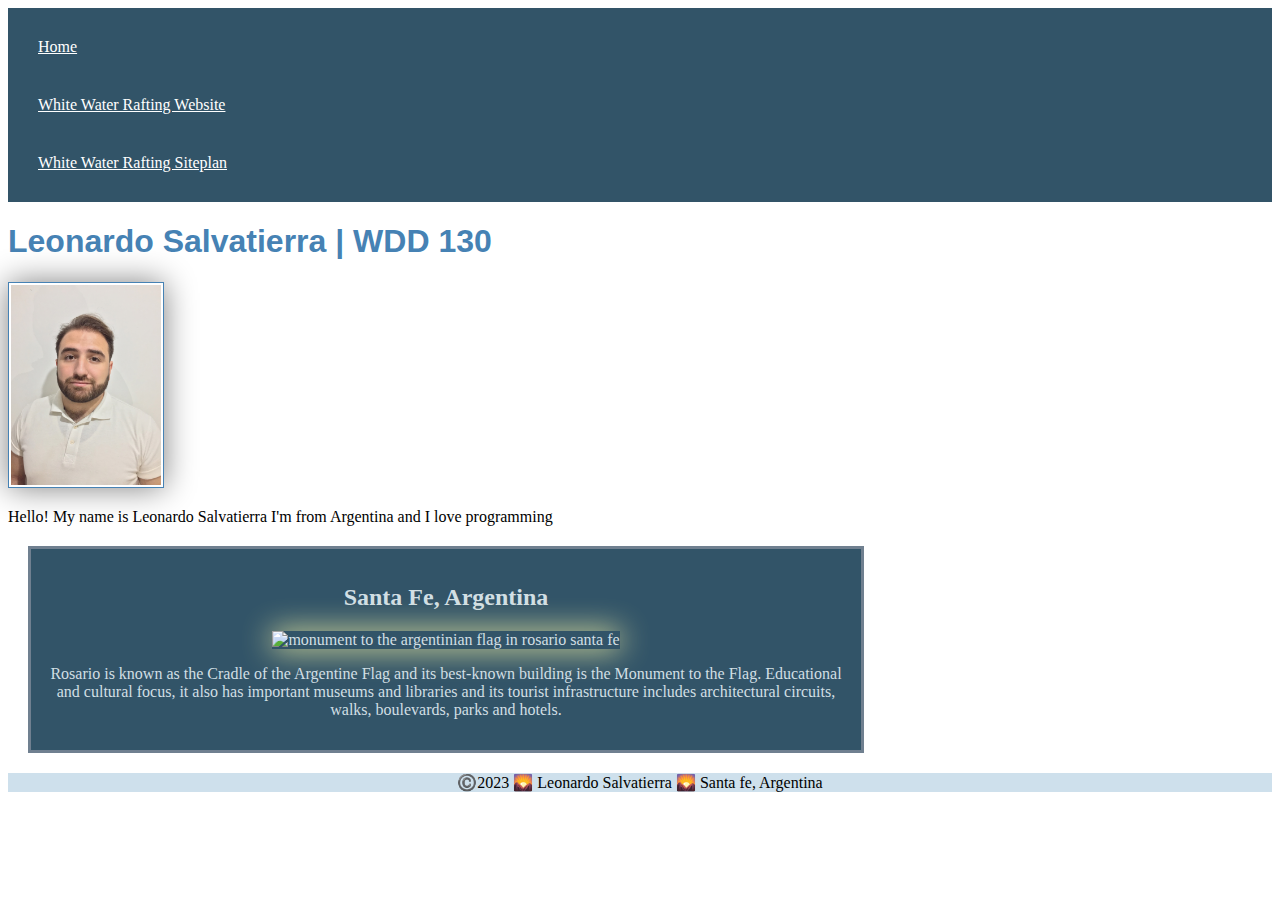
==== index.html @ 86084e2b "continue with the index page" ====
<!DOCTYPE html>
<html lang="en-US">
  <head>
    <meta charset="utf-8">
    <meta name="viewport" content="width=device-width,initial-scale=1.0">
    <title>Leonardo Salvatierra | WDD 130</title>
    <meta name="description" content="this is a page created by course of web fundamentals from BYU-Idaho, in this page you will be able to know more about me, Leonardo Salvatierra">
    <meta name="author" content="Leonardo Salvatierra">
    <link rel="stylesheet" href="styles/styles.css">
  </head>
  <body>
    <header>
      <nav>
        <a href="#">Home</a>
        <a href="wwr/">White Water Rafting Website</a>
        <a href="wwr/site-plan-rafting.html">White Water Rafting Siteplan</a>
      </nav>
    </header>
    <main>
      <h1>Leonardo Salvatierra | WDD 130</h1>
      <img src="images/leo.jpg" alt="I am Leonardo Salvatierra" width="200">
      <p>Hello! My name is Leonardo Salvatierra I'm from Argentina and I love programming </p>
    </main>
    <aside>
      <h2>Santa Fe, Argentina</h2>
      <img src="https://dynamic-media-cdn.tripadvisor.com/media/photo-o/13/e7/90/b4/monumento-a-la-bandera.jpg?w=1100&h=-1&s=1" alt="monument to the argentinian flag in rosario santa fe">
      <p>Rosario is known as the Cradle of the Argentine Flag and its best-known building is the Monument to the Flag. Educational and cultural focus, it also has important museums and libraries and its tourist infrastructure includes architectural circuits, walks, boulevards, parks and hotels.</p>
    </aside>
    <footer>
      <p>©️2023 🌄 Leonardo Salvatierra 🌄 Santa fe, Argentina</p>
    </footer>
  </body>
</html>
---- styles/styles.css ----
nav {
    background-color: rgb(50, 84, 104);
    padding: 10px;
}
nav a {
    color: white;
    display: block;
    padding: 20px;
}
h1 {
    color: steelblue;
    font-family: Arial;
}
main img {
    width: 150px;
    height: auto;
    border: 1px solid steelblue;
    padding: 2px;
    box-shadow: 0 0 30px gray;
}
p {
    padding: 0;
}
main {
    max-width: 800px;
}
body {
    font-family: Georgia;
}
aside {
    width: 800px;
    margin: 20px;
    border: 3px solid slategrey;
    padding: 15px;
    background-color: rgb(50, 84, 104);
    color: rgb(209, 223, 228);
    text-align: center;
}
aside img {
    width: 200px;
    height: auto;
    box-shadow: 0 0 30px rgb(244, 242, 164);
}
footer {
    margin-top: 2px;
    border-top: 2px;
    border-color: rgb(61, 100, 122);
    background-color: rgba(158, 194, 218, 0.5);
    text-align: center;
}
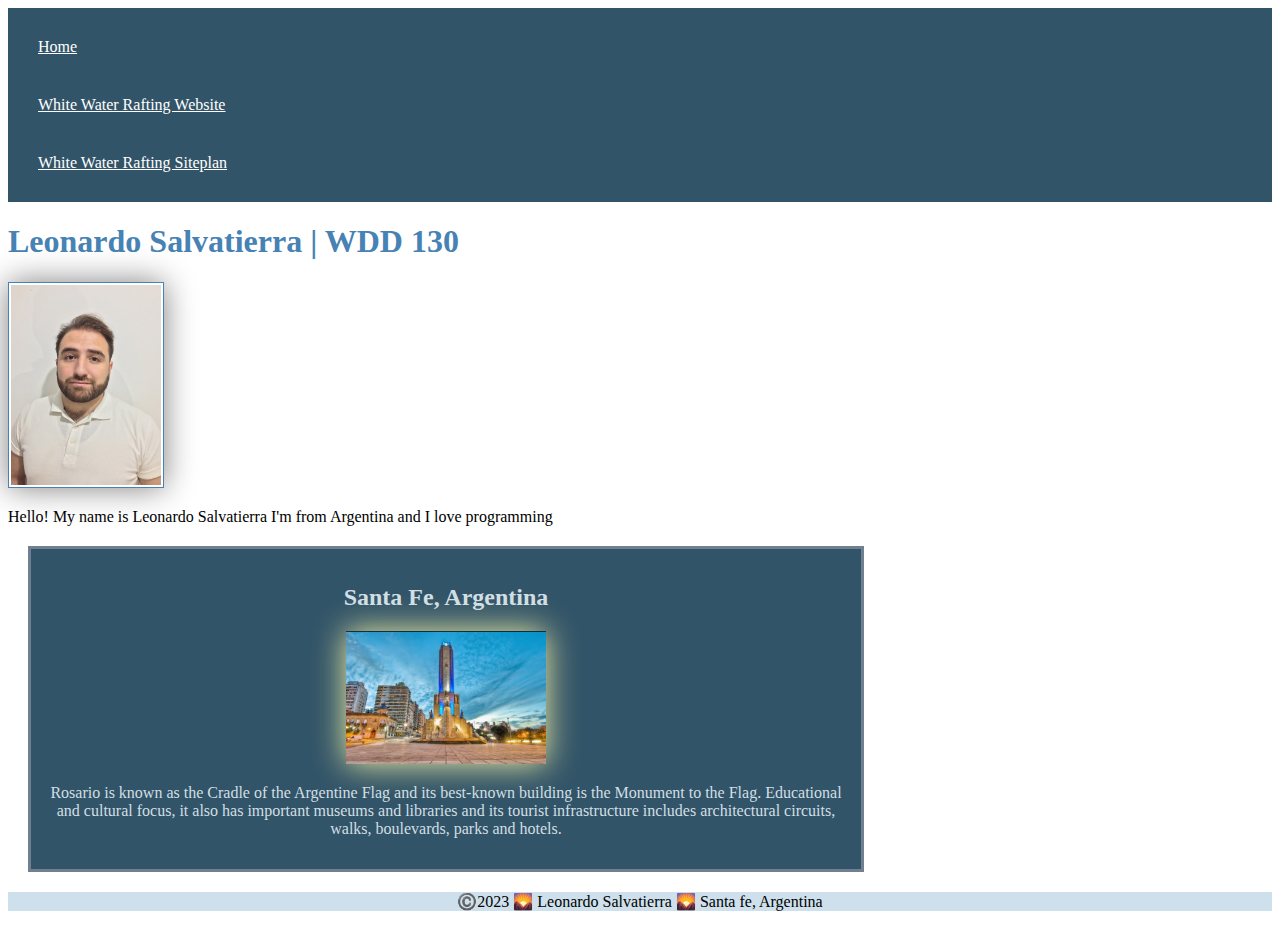
==== commit cbdc8ae3: "last chages" ====
--- a/index.html
+++ b/index.html
@@ -5,7 +5,7 @@
     <meta name="viewport" content="width=device-width,initial-scale=1.0">
     <title>Leonardo Salvatierra | WDD 130</title>
     <meta name="description" content="this is a page created by course of web fundamentals from BYU-Idaho, in this page you will be able to know more about me, Leonardo Salvatierra">
-    <meta name="author" content="Leonardo Salvatierra">
+    <meta name="Author" content="Leonardo Salvatierra">
     <link rel="stylesheet" href="styles/styles.css">
   </head>
   <body>
@@ -23,7 +23,7 @@
     </main>
     <aside>
       <h2>Santa Fe, Argentina</h2>
-      <img src="https://dynamic-media-cdn.tripadvisor.com/media/photo-o/13/e7/90/b4/monumento-a-la-bandera.jpg?w=1100&h=-1&s=1" alt="monument to the argentinian flag in rosario santa fe">
+      <img src="images/flag.jpg" alt="monument to the argentinian flag in rosario santa fe">
       <p>Rosario is known as the Cradle of the Argentine Flag and its best-known building is the Monument to the Flag. Educational and cultural focus, it also has important museums and libraries and its tourist infrastructure includes architectural circuits, walks, boulevards, parks and hotels.</p>
     </aside>
     <footer>
--- a/styles/styles.css
+++ b/styles/styles.css
@@ -10,7 +10,6 @@
 }
 h1 {
     color: steelblue;
-    font-family: Arial;
 }
 main img {
     width: 150px;
@@ -24,9 +23,6 @@
 }
 main {
     max-width: 800px;
-}
-body {
-    font-family: Georgia;
 }
 aside {
     width: 800px;
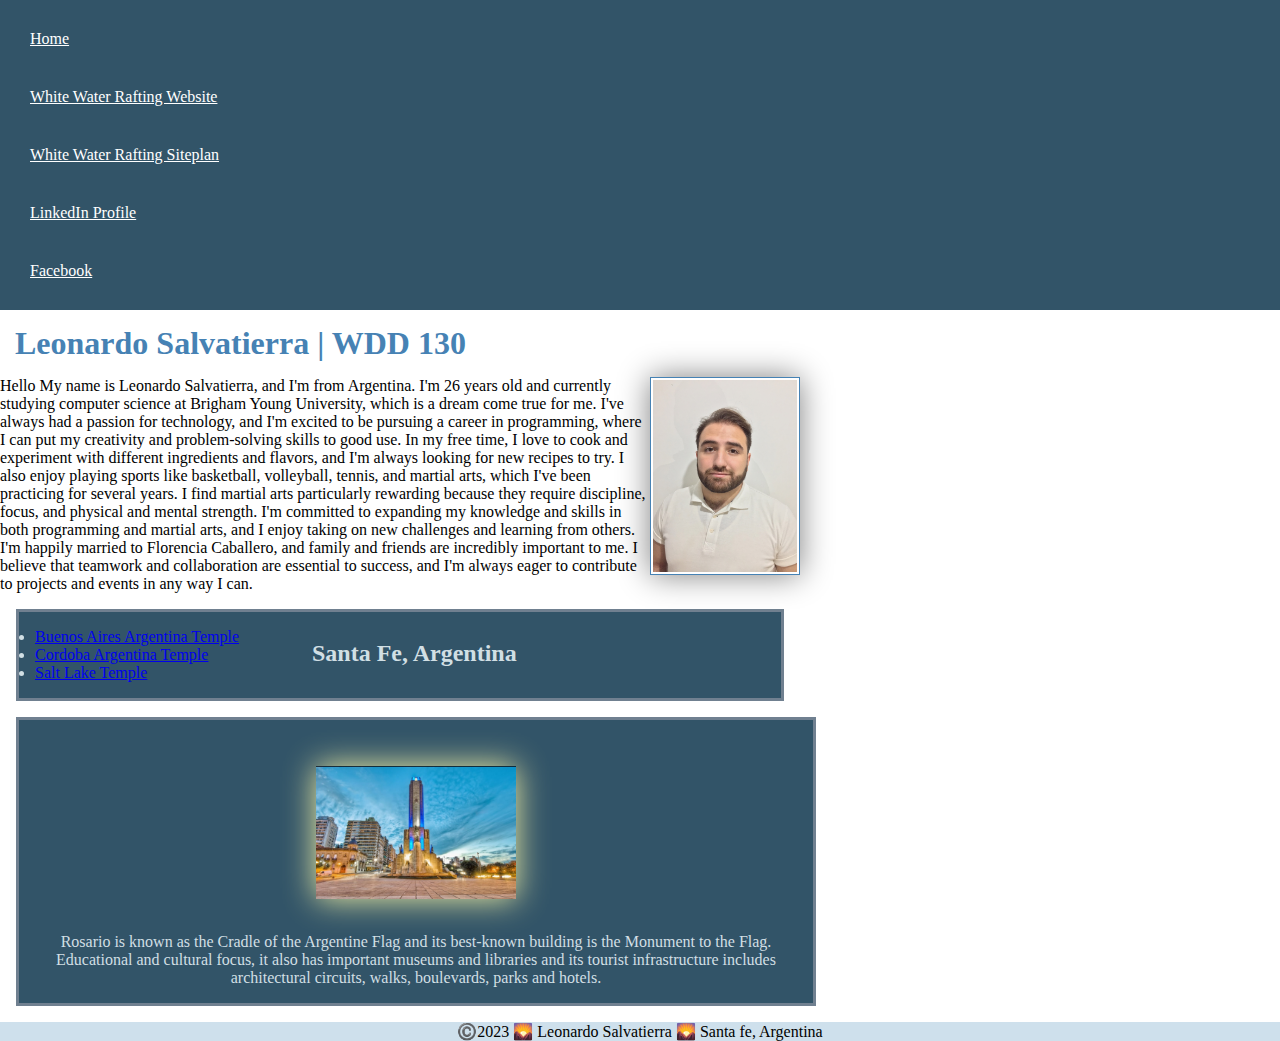
==== commit cb0bc2b8: "index changes" ====
--- a/index.html
+++ b/index.html
@@ -5,7 +5,7 @@
     <meta name="viewport" content="width=device-width,initial-scale=1.0">
     <title>Leonardo Salvatierra | WDD 130</title>
     <meta name="description" content="this is a page created by course of web fundamentals from BYU-Idaho, in this page you will be able to know more about me, Leonardo Salvatierra">
-    <meta name="Author" content="Leonardo Salvatierra">
+    <meta name="author" content="Leonardo Salvatierra">
     <link rel="stylesheet" href="styles/styles.css">
   </head>
   <body>
@@ -14,14 +14,21 @@
         <a href="#">Home</a>
         <a href="wwr/">White Water Rafting Website</a>
         <a href="wwr/site-plan-rafting.html">White Water Rafting Siteplan</a>
+        <a href="https://www.linkedin.com/in/leosalvatierra/">LinkedIn Profile</a>
+        <a href="https://www.facebook.com/leo.salvat">Facebook</a>
       </nav>
     </header>
     <main>
       <h1>Leonardo Salvatierra | WDD 130</h1>
       <img src="images/leo.jpg" alt="I am Leonardo Salvatierra" width="200">
-      <p>Hello! My name is Leonardo Salvatierra I'm from Argentina and I love programming </p>
+      <p>Hello My name is Leonardo Salvatierra, and I'm from Argentina. I'm 26 years old and currently studying computer science at Brigham Young University, which is a dream come true for me. I've always had a passion for technology, and I'm excited to be pursuing a career in programming, where I can put my creativity and problem-solving skills to good use. In my free time, I love to cook and experiment with different ingredients and flavors, and I'm always looking for new recipes to try. I also enjoy playing sports like basketball, volleyball, tennis, and martial arts, which I've been practicing for several years. I find martial arts particularly rewarding because they require discipline, focus, and physical and mental strength. I'm committed to expanding my knowledge and skills in both programming and martial arts, and I enjoy taking on new challenges and learning from others. I'm happily married to Florencia Caballero, and family and friends are incredibly important to me. I believe that teamwork and collaboration are essential to success, and I'm always eager to contribute to projects and events in any way I can.</p>
+      <ul class="box">
+        <li><a href="https://www.churchofjesuschrist.org/temples/details/buenos-aires-argentina-temple?lang=eng" target="_blank">Buenos Aires Argentina Temple</a></li>
+        <li><a href="https://www.churchofjesuschrist.org/temples/details/cordoba-argentina-temple?lang=eng" target="_blank">Cordoba Argentina Temple</a></li>
+        <li><a href="https://www.churchofjesuschrist.org/temples/details/salt-lake-temple?lang=eng" target="_blank">Salt Lake Temple</a></li>
+      </ul>
     </main>
-    <aside>
+    <aside class="box">
       <h2>Santa Fe, Argentina</h2>
       <img src="images/flag.jpg" alt="monument to the argentinian flag in rosario santa fe">
       <p>Rosario is known as the Cradle of the Argentine Flag and its best-known building is the Monument to the Flag. Educational and cultural focus, it also has important museums and libraries and its tourist infrastructure includes architectural circuits, walks, boulevards, parks and hotels.</p>
@@ -30,4 +37,5 @@
       <p>©️2023 🌄 Leonardo Salvatierra 🌄 Santa fe, Argentina</p>
     </footer>
   </body>
+  <!--5/5/2023 last modification of the code-->
 </html>--- a/styles/styles.css
+++ b/styles/styles.css
@@ -1,4 +1,8 @@
-
+* {
+    margin: 0;
+    padding: 0;
+    box-sizing: border-box;
+}
 nav {
     background-color: rgb(50, 84, 104);
     padding: 10px;
@@ -10,8 +14,10 @@
 }
 h1 {
     color: steelblue;
+    margin: 15px;
 }
 main img {
+    float: right;
     width: 150px;
     height: auto;
     border: 1px solid steelblue;
@@ -26,18 +32,19 @@
 }
 aside {
     width: 800px;
-    margin: 20px;
-    border: 3px solid slategrey;
-    padding: 15px;
-    background-color: rgb(50, 84, 104);
-    color: rgb(209, 223, 228);
     text-align: center;
 }
 aside img {
+    margin: 30px;
     width: 200px;
     height: auto;
     box-shadow: 0 0 30px rgb(244, 242, 164);
 }
+aside h2 {
+    position: absolute;
+    top: 640px;
+    left: 312px;
+  }
 footer {
     margin-top: 2px;
     border-top: 2px;
@@ -45,3 +52,12 @@
     background-color: rgba(158, 194, 218, 0.5);
     text-align: center;
 }
+/* Class Selectors */
+.box {
+    margin: 1rem;
+    border: 3px solid slategrey;
+    padding: 1rem;
+    background-color: rgb(50, 84, 104);
+    color: rgb(209, 223, 228);
+    
+}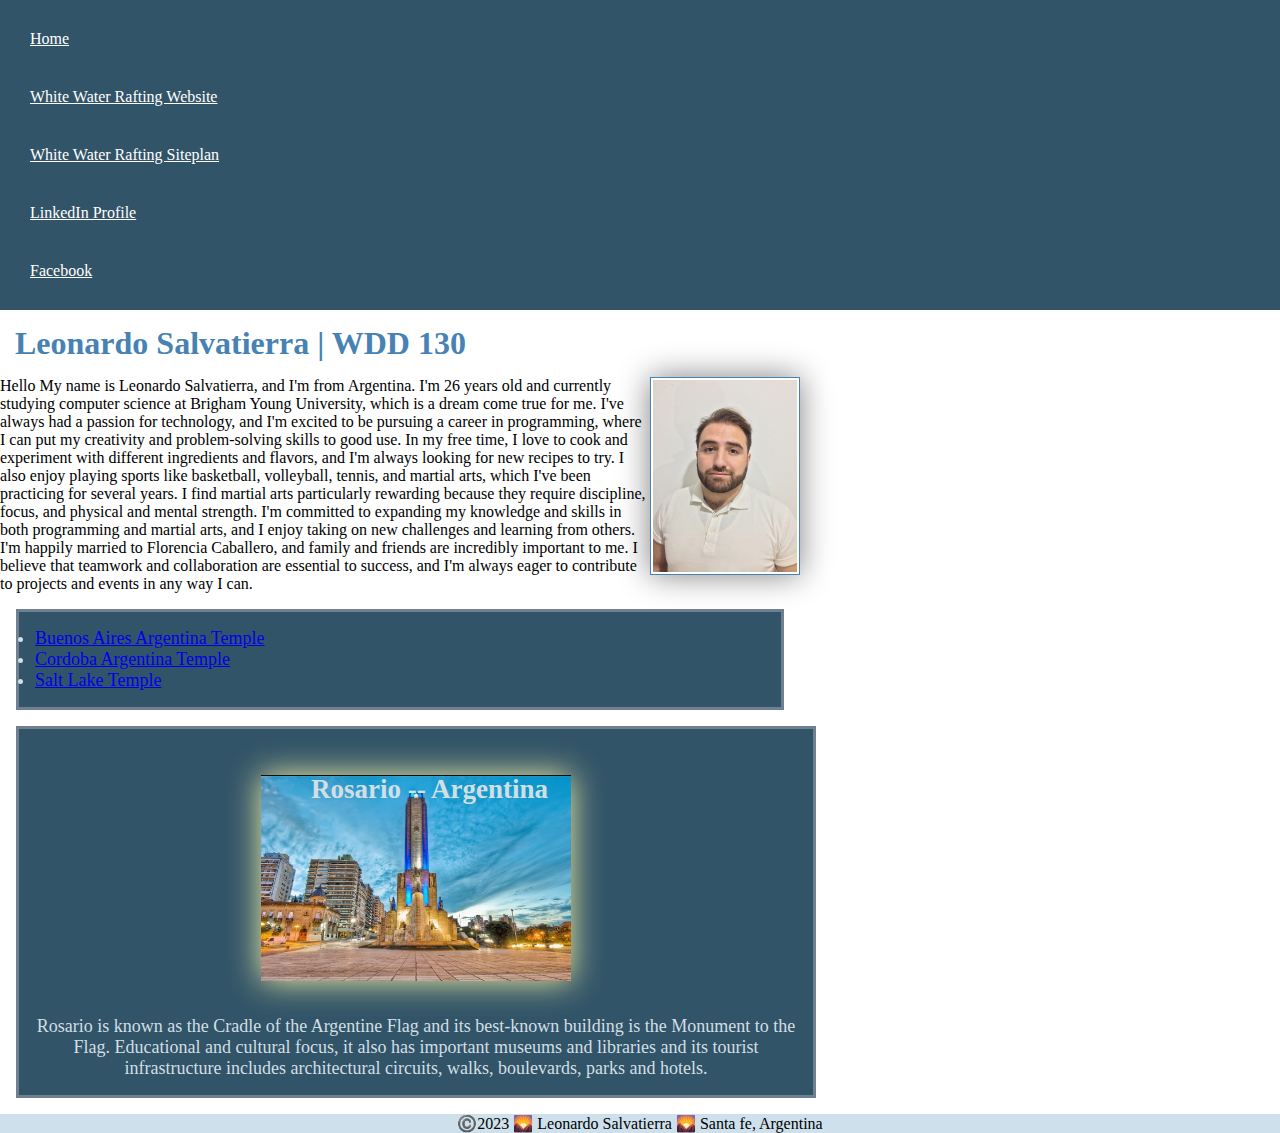
==== commit d6ba4d9d: "last change of style and index" ====
--- a/index.html
+++ b/index.html
@@ -29,7 +29,7 @@
       </ul>
     </main>
     <aside class="box">
-      <h2>Santa Fe, Argentina</h2>
+      <h2>Rosario -- Argentina</h2>
       <img src="images/flag.jpg" alt="monument to the argentinian flag in rosario santa fe">
       <p>Rosario is known as the Cradle of the Argentine Flag and its best-known building is the Monument to the Flag. Educational and cultural focus, it also has important museums and libraries and its tourist infrastructure includes architectural circuits, walks, boulevards, parks and hotels.</p>
     </aside>
--- a/styles/styles.css
+++ b/styles/styles.css
@@ -31,20 +31,21 @@
     max-width: 800px;
 }
 aside {
+    position: relative;
     width: 800px;
     text-align: center;
 }
 aside img {
     margin: 30px;
-    width: 200px;
+    width: 310px;
     height: auto;
     box-shadow: 0 0 30px rgb(244, 242, 164);
 }
 aside h2 {
     position: absolute;
-    top: 640px;
-    left: 312px;
-  }
+    top: 45px;
+    left: 292px;
+}
 footer {
     margin-top: 2px;
     border-top: 2px;
@@ -59,5 +60,6 @@
     padding: 1rem;
     background-color: rgb(50, 84, 104);
     color: rgb(209, 223, 228);
+    font-size: large;
     
 }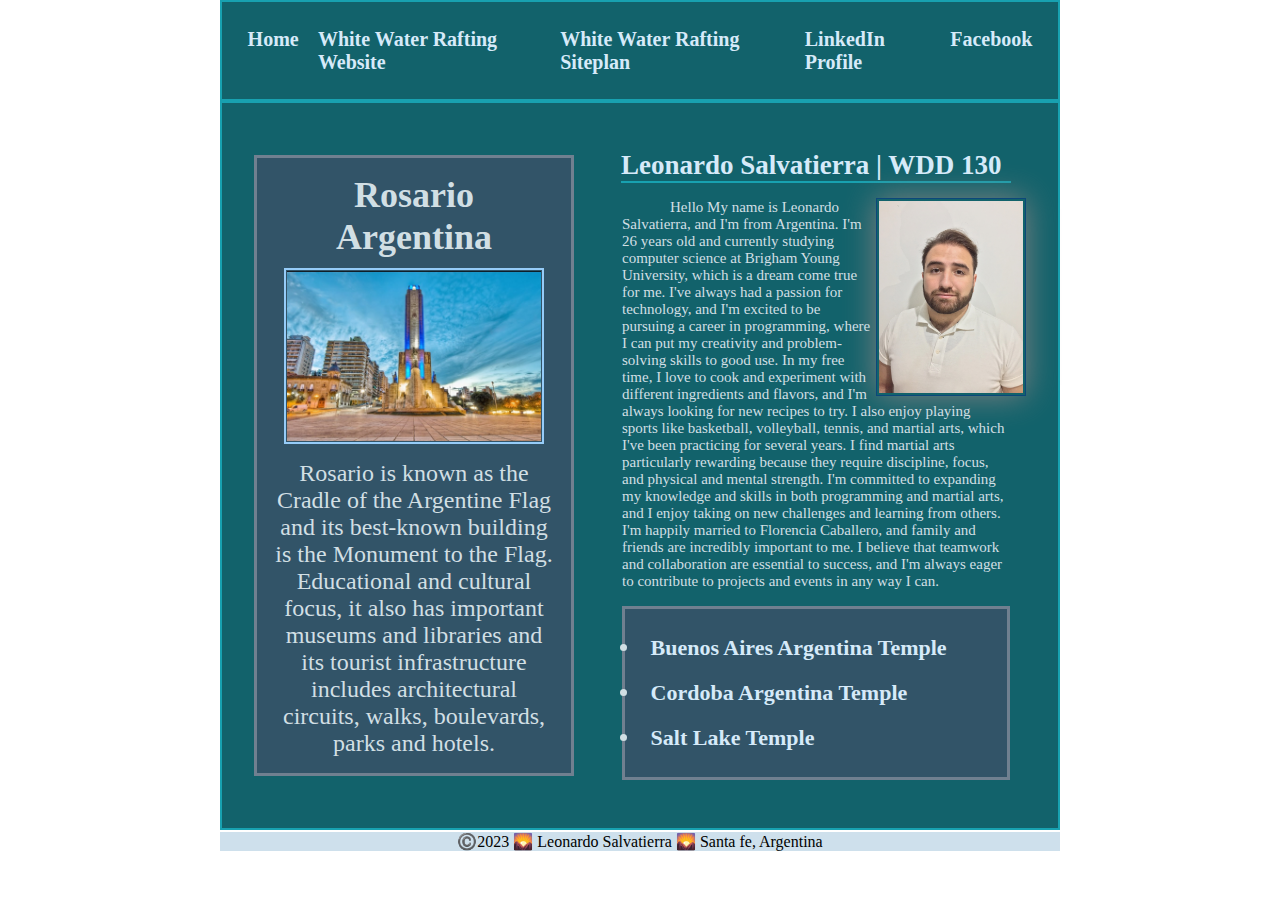
==== commit 4dd90bb8: "week 4" ====
--- a/index.html
+++ b/index.html
@@ -18,24 +18,26 @@
         <a href="https://www.facebook.com/leo.salvat">Facebook</a>
       </nav>
     </header>
-    <main>
-      <h1>Leonardo Salvatierra | WDD 130</h1>
-      <img src="images/leo.jpg" alt="I am Leonardo Salvatierra" width="200">
-      <p>Hello My name is Leonardo Salvatierra, and I'm from Argentina. I'm 26 years old and currently studying computer science at Brigham Young University, which is a dream come true for me. I've always had a passion for technology, and I'm excited to be pursuing a career in programming, where I can put my creativity and problem-solving skills to good use. In my free time, I love to cook and experiment with different ingredients and flavors, and I'm always looking for new recipes to try. I also enjoy playing sports like basketball, volleyball, tennis, and martial arts, which I've been practicing for several years. I find martial arts particularly rewarding because they require discipline, focus, and physical and mental strength. I'm committed to expanding my knowledge and skills in both programming and martial arts, and I enjoy taking on new challenges and learning from others. I'm happily married to Florencia Caballero, and family and friends are incredibly important to me. I believe that teamwork and collaboration are essential to success, and I'm always eager to contribute to projects and events in any way I can.</p>
-      <ul class="box">
-        <li><a href="https://www.churchofjesuschrist.org/temples/details/buenos-aires-argentina-temple?lang=eng" target="_blank">Buenos Aires Argentina Temple</a></li>
-        <li><a href="https://www.churchofjesuschrist.org/temples/details/cordoba-argentina-temple?lang=eng" target="_blank">Cordoba Argentina Temple</a></li>
-        <li><a href="https://www.churchofjesuschrist.org/temples/details/salt-lake-temple?lang=eng" target="_blank">Salt Lake Temple</a></li>
-      </ul>
-    </main>
-    <aside class="box">
-      <h2>Rosario -- Argentina</h2>
-      <img src="images/flag.jpg" alt="monument to the argentinian flag in rosario santa fe">
-      <p>Rosario is known as the Cradle of the Argentine Flag and its best-known building is the Monument to the Flag. Educational and cultural focus, it also has important museums and libraries and its tourist infrastructure includes architectural circuits, walks, boulevards, parks and hotels.</p>
-    </aside>
+    <nav class="grid">
+      <main>
+        <h1>Leonardo Salvatierra | WDD 130</h1>
+        <img src="images/leo.jpg" alt="I am Leonardo Salvatierra" width="200">
+        <p>Hello My name is Leonardo Salvatierra, and I'm from Argentina. I'm 26 years old and currently studying computer science at Brigham Young University, which is a dream come true for me. I've always had a passion for technology, and I'm excited to be pursuing a career in programming, where I can put my creativity and problem-solving skills to good use. In my free time, I love to cook and experiment with different ingredients and flavors, and I'm always looking for new recipes to try. I also enjoy playing sports like basketball, volleyball, tennis, and martial arts, which I've been practicing for several years. I find martial arts particularly rewarding because they require discipline, focus, and physical and mental strength. I'm committed to expanding my knowledge and skills in both programming and martial arts, and I enjoy taking on new challenges and learning from others. I'm happily married to Florencia Caballero, and family and friends are incredibly important to me. I believe that teamwork and collaboration are essential to success, and I'm always eager to contribute to projects and events in any way I can.</p>
+        <ul class="box">
+          <li><a href="https://www.churchofjesuschrist.org/temples/details/buenos-aires-argentina-temple?lang=eng" target="_blank">Buenos Aires Argentina Temple</a></li>
+          <li><a href="https://www.churchofjesuschrist.org/temples/details/cordoba-argentina-temple?lang=eng" target="_blank">Cordoba Argentina Temple</a></li>
+          <li><a href="https://www.churchofjesuschrist.org/temples/details/salt-lake-temple?lang=eng" target="_blank">Salt Lake Temple</a></li>
+        </ul>
+      </main>
+      <aside class="box">
+        <h2>Rosario Argentina</h2>
+        <img src="images/flag.jpg" alt="monument to the argentinian flag in rosario santa fe">
+        <p>Rosario is known as the Cradle of the Argentine Flag and its best-known building is the Monument to the Flag. Educational and cultural focus, it also has important museums and libraries and its tourist infrastructure includes architectural circuits, walks, boulevards, parks and hotels.</p>
+      </aside>
+    </nav>
     <footer>
       <p>©️2023 🌄 Leonardo Salvatierra 🌄 Santa fe, Argentina</p>
     </footer>
   </body>
-  <!--5/5/2023 last modification of the code-->
+  <!--8/5/2023 last modification of the code-->
 </html>--- a/styles/styles.css
+++ b/styles/styles.css
@@ -3,49 +3,98 @@
     padding: 0;
     box-sizing: border-box;
 }
+
+header, .grid ,footer {
+    max-width: 840px;
+    margin: 0 auto;
+}
+
 nav {
-    background-color: rgb(50, 84, 104);
-    padding: 10px;
+    background-color: rgb(18, 98, 107);
+    padding: 1rem;
+    display: flex;
+    justify-content: space-evenly;
+    align-content: center;
+    border: 2px solid rgb(24, 161, 176);
+    width: auto;
+
 }
+
 nav a {
-    color: white;
+    color: rgb(214, 234, 249);
     display: block;
-    padding: 20px;
+    padding: 0.6rem;
+    text-decoration: none;
+    font-size: 20px;
+    font-weight: 700;
 }
+
+.box a{
+    font-size: 22px;
+    color: rgb(214, 234, 249);
+    text-decoration: none;
+}
+
 h1 {
-    color: steelblue;
+    color: rgb(214, 234, 249);
     margin: 15px;
+    font-size: 27px;
+    border-bottom: 2px solid rgb(24, 161, 176);
 }
+
 main img {
     float: right;
     width: 150px;
     height: auto;
-    border: 1px solid steelblue;
+    border: 1px solid rgb(12, 72, 122);
     padding: 2px;
     box-shadow: 0 0 30px gray;
 }
+
+main p {
+    font-size: 15px;
+    text-align:start;
+    text-indent: 3rem;
+    margin: 1rem;
+    color: rgb(209, 223, 228);
+}
+
 p {
     padding: 0;
 }
+
+.grid {
+    display: grid;
+    align-items: center;
+}
+
 main {
-    max-width: 800px;
+    grid-column: 2/3;
+    margin: 1rem;
 }
+
 aside {
     position: relative;
-    width: 800px;
     text-align: center;
+    width: 20rem;
+    grid-column: 1/2;
+    grid-row: 1/2
 }
+
 aside img {
-    margin: 30px;
-    width: 310px;
+    margin: 10px;
+    width: 260px;
     height: auto;
-    box-shadow: 0 0 30px rgb(244, 242, 164);
+    border: 2px solid rgb(150, 204, 248);
+    padding: 1px;
+
 }
+
 aside h2 {
-    position: absolute;
-    top: 45px;
-    left: 292px;
+    
+    align-self: center;
 }
+
 footer {
     margin-top: 2px;
     border-top: 2px;
@@ -53,6 +102,7 @@
     background-color: rgba(158, 194, 218, 0.5);
     text-align: center;
 }
+
 /* Class Selectors */
 .box {
     margin: 1rem;
@@ -60,6 +110,6 @@
     padding: 1rem;
     background-color: rgb(50, 84, 104);
     color: rgb(209, 223, 228);
-    font-size: large;
+    font-size: x-large;
     
 }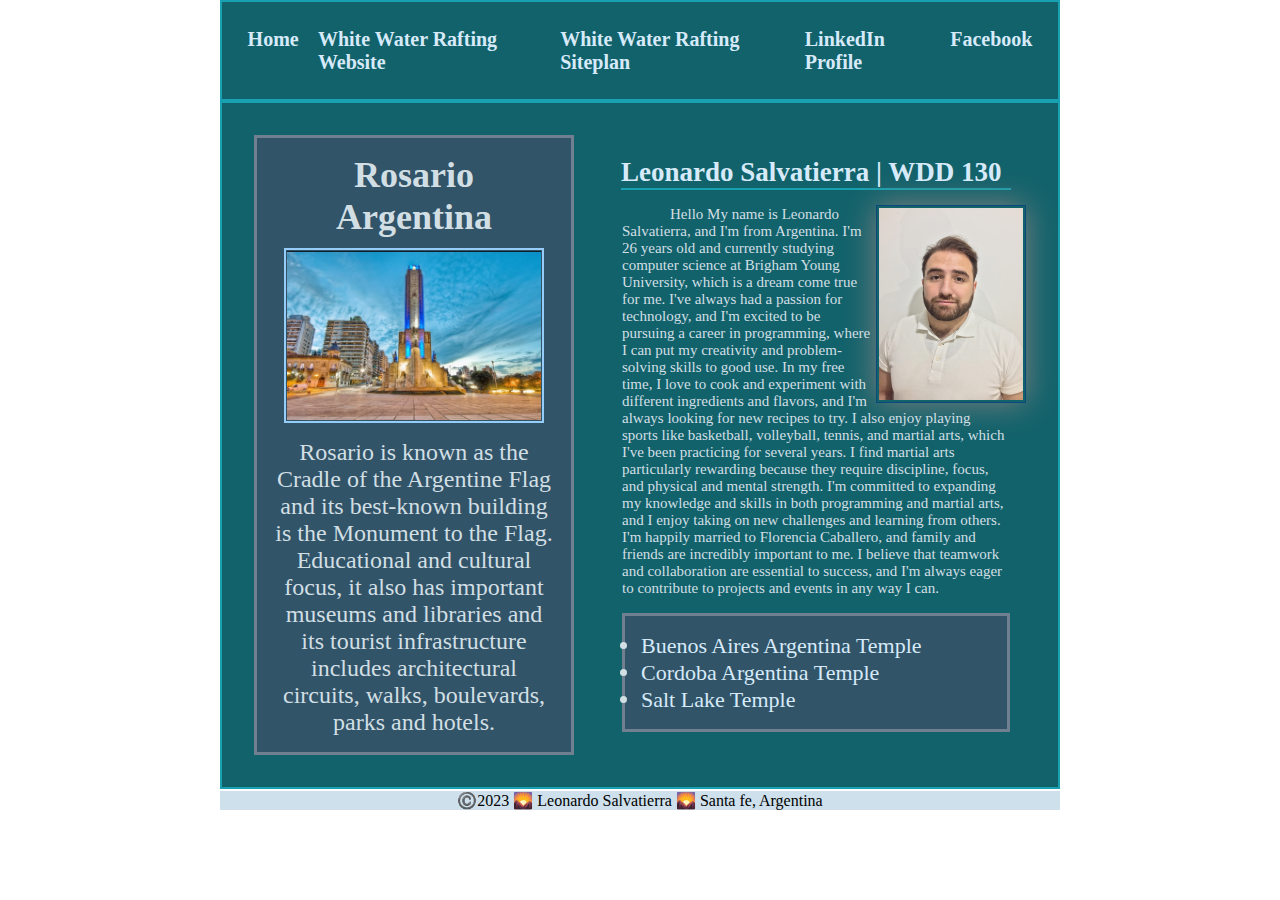
==== commit ed00c558: "changes to styles and index" ====
--- a/index.html
+++ b/index.html
@@ -18,7 +18,7 @@
         <a href="https://www.facebook.com/leo.salvat">Facebook</a>
       </nav>
     </header>
-    <nav class="grid">
+    <div class="grid">
       <main>
         <h1>Leonardo Salvatierra | WDD 130</h1>
         <img src="images/leo.jpg" alt="I am Leonardo Salvatierra" width="200">
@@ -34,7 +34,7 @@
         <img src="images/flag.jpg" alt="monument to the argentinian flag in rosario santa fe">
         <p>Rosario is known as the Cradle of the Argentine Flag and its best-known building is the Monument to the Flag. Educational and cultural focus, it also has important museums and libraries and its tourist infrastructure includes architectural circuits, walks, boulevards, parks and hotels.</p>
       </aside>
-    </nav>
+    </div>
     <footer>
       <p>©️2023 🌄 Leonardo Salvatierra 🌄 Santa fe, Argentina</p>
     </footer>
--- a/styles/styles.css
+++ b/styles/styles.css
@@ -9,7 +9,7 @@
     margin: 0 auto;
 }
 
-nav {
+nav, div {
     background-color: rgb(18, 98, 107);
     padding: 1rem;
     display: flex;
